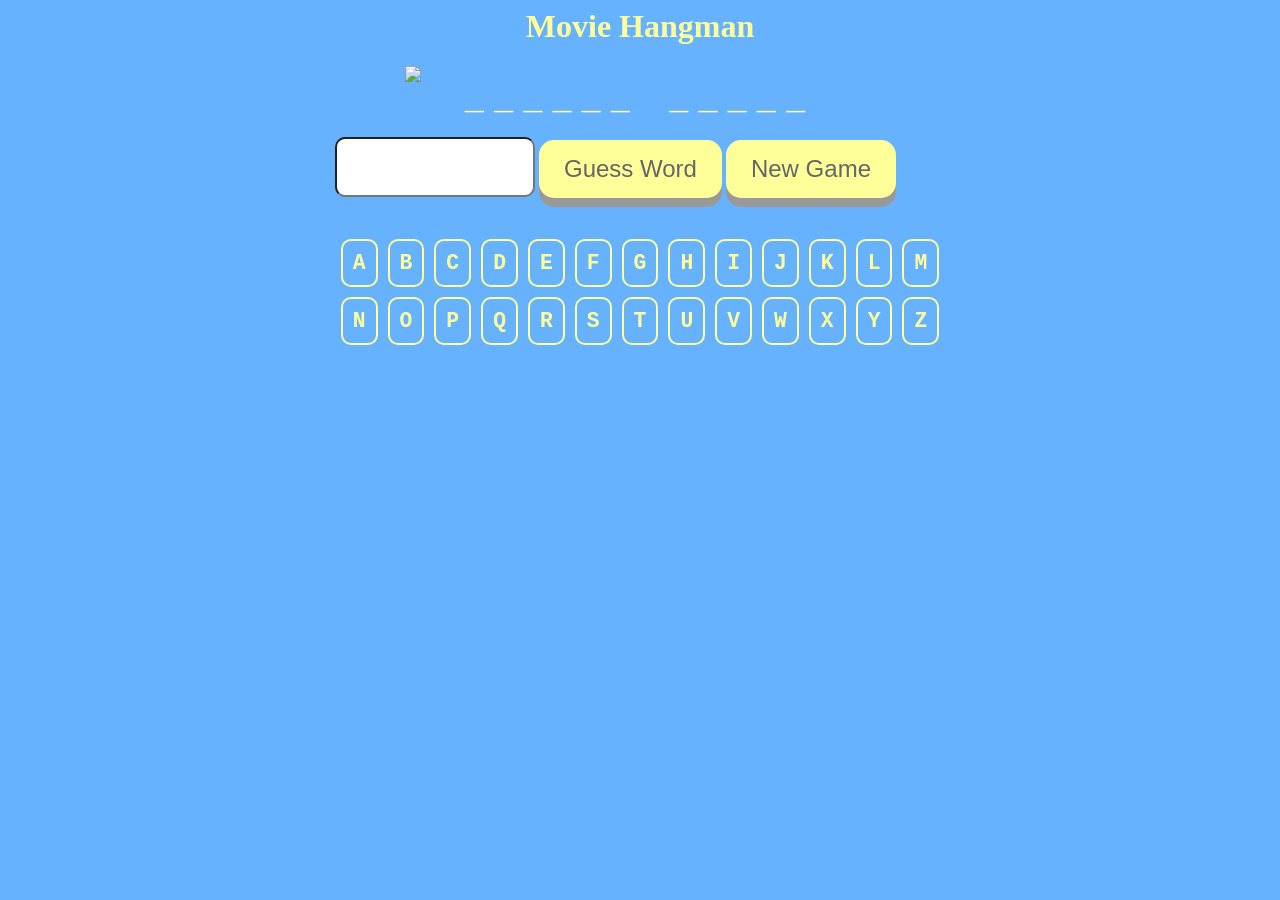
==== hangman.html @ d444b473 "Create hangman.html" ====
<html>
  <head>
    <title>Movie Hangman</title>
    <link rel="stylesheet" href="hangman.css">
    <link rel="shortcut icon" 
          href="https://mitchum.blog/wp-content/uploads/2019/05/favicon.png" />
  </head>
  <body>
    <main>
      <h1>Movie Hangman</h1>
      <div id="gallows">
        <img style="padding-left: 70px" id="hangmanImage" src="img/hangman0.png">
      </div>
      <div id="word"></div>
      <br>
      <div id="controls">
        <input type="text" id="guessBox">
        <button id="guessWordButton" class="button" onclick="guessWord( game )">Guess Word</button>
        <button id="newGameButton" class="button" onclick="newGame();">New Game</button>
        <br>
        <br>
      </div>
      <br>
      <div id="guesses"></div>
    </main>   
   <script src="hangman.js"></script>
  </body>
</html>
---- hangman.css ----
body {
  background: rgb(102, 178, 255);
}

main {
  max-width: 610px;
  margin: auto;
}

h1, h5 {
  text-align: center;
  color: rgb(255, 255, 153);
}

.win {
  color: white;
  background-color: green;
}

.loss {
  color: white;
  background-color: red;
}

#word {
  letter-spacing: 10px;
  text-align: center;
  font-size: 24pt;
  color: rgb(255, 255, 153);
  font-weight: bold;
  font-family: "Courier New", Courier, monospace
}

#guesses {
  text-align: center;
  font-size: 16pt;
  color: rgb(255, 255, 153);
  font-weight: bold;
  font-family: "Courier New", Courier, monospace
}

.guess {
  padding: 10px;
  display: inline-block;
  border: 2px solid rgb(255, 255, 153);
  border-radius: 10px;
  margin: 5px;
  cursor: pointer;
}

@media only screen and (min-device-width: 375px ) and (max-device-width: 667px) {
    #guesses {
    text-align: center;
    font-size: 24pt;
    color: rgb(255, 255, 153);
    font-weight: bold;
    font-family: "Courier New", Courier, monospace
  }

  .guess {
    padding: 30px;
    display: inline-block;
    border: 2px solid rgb(255, 255, 153);
    border-radius: 10px;
    margin: 10px;
    cursor: pointer;
  }
}

#guessBox {
    height: 60px;
    border-radius: 10px;
    padding-top: 5px;
    font-size: 18pt;
    width: 200px;
    padding-left: 10px;
}

/* Buttons */
.button {
  display: inline-block;
  padding: 15px 25px;
  font-size: 24px;
  cursor: pointer;
  text-align: center;
  text-decoration: none;
  outline: none;
  color: #666;
  background-color: rgb(255, 255, 153);
  border: none;
  border-radius: 15px;
  box-shadow: 0 9px #999;
}

.button:hover {background-color: rgb(224, 224, 139)}

.button:active {
  background-color: rgb(224, 224, 139);
  box-shadow: 0 5px #666;
  transform: translateY(4px);
}
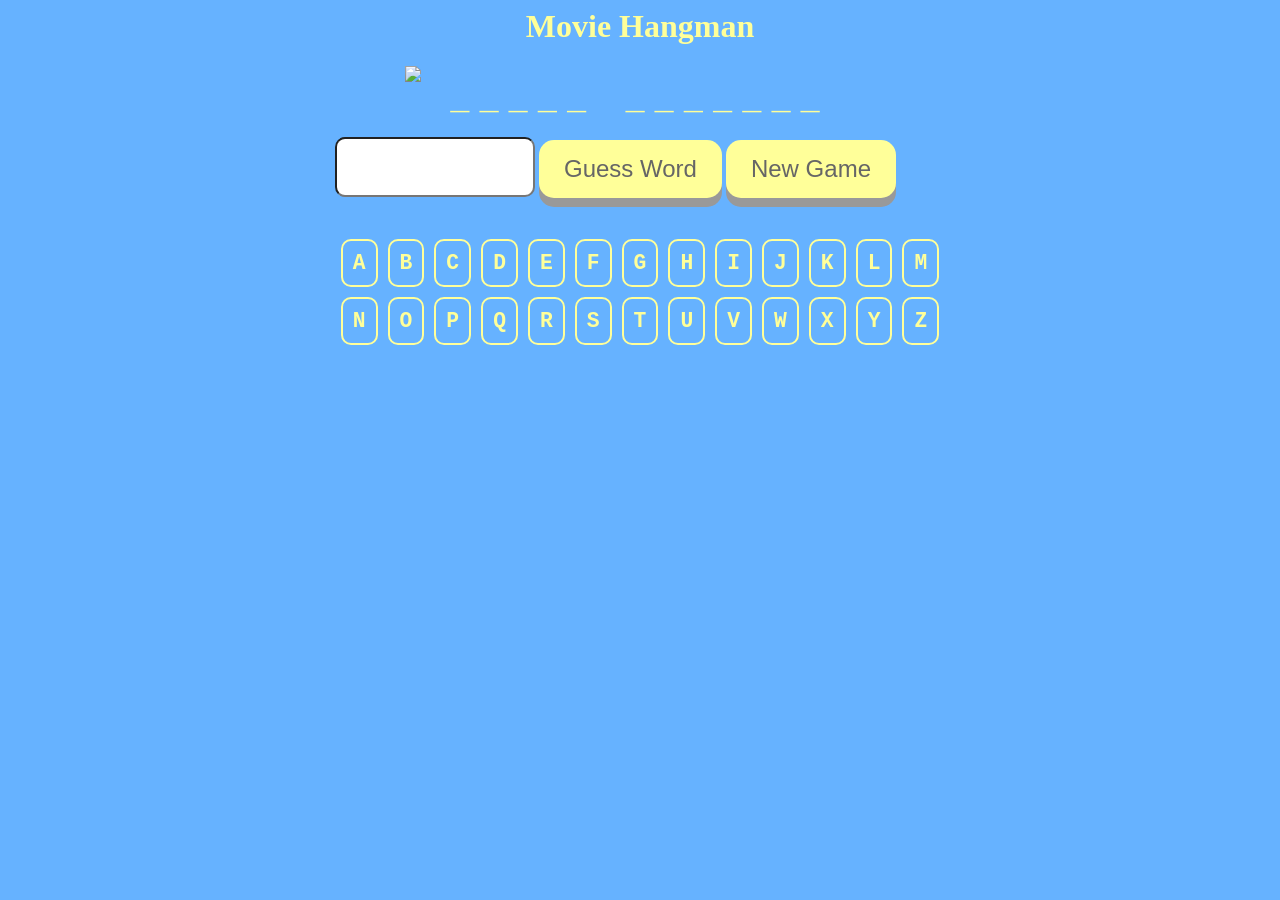
==== commit adab5718: "Update hangman.html" ====
--- a/hangman.html
+++ b/hangman.html
@@ -2,8 +2,7 @@
   <head>
     <title>Movie Hangman</title>
     <link rel="stylesheet" href="hangman.css">
-    <link rel="shortcut icon" 
-          href="https://mitchum.blog/wp-content/uploads/2019/05/favicon.png" />
+    <link href="https://fonts.googleapis.com/css2?family=Oleo+Script&display=swap" rel="stylesheet">
   </head>
   <body>
     <main>
